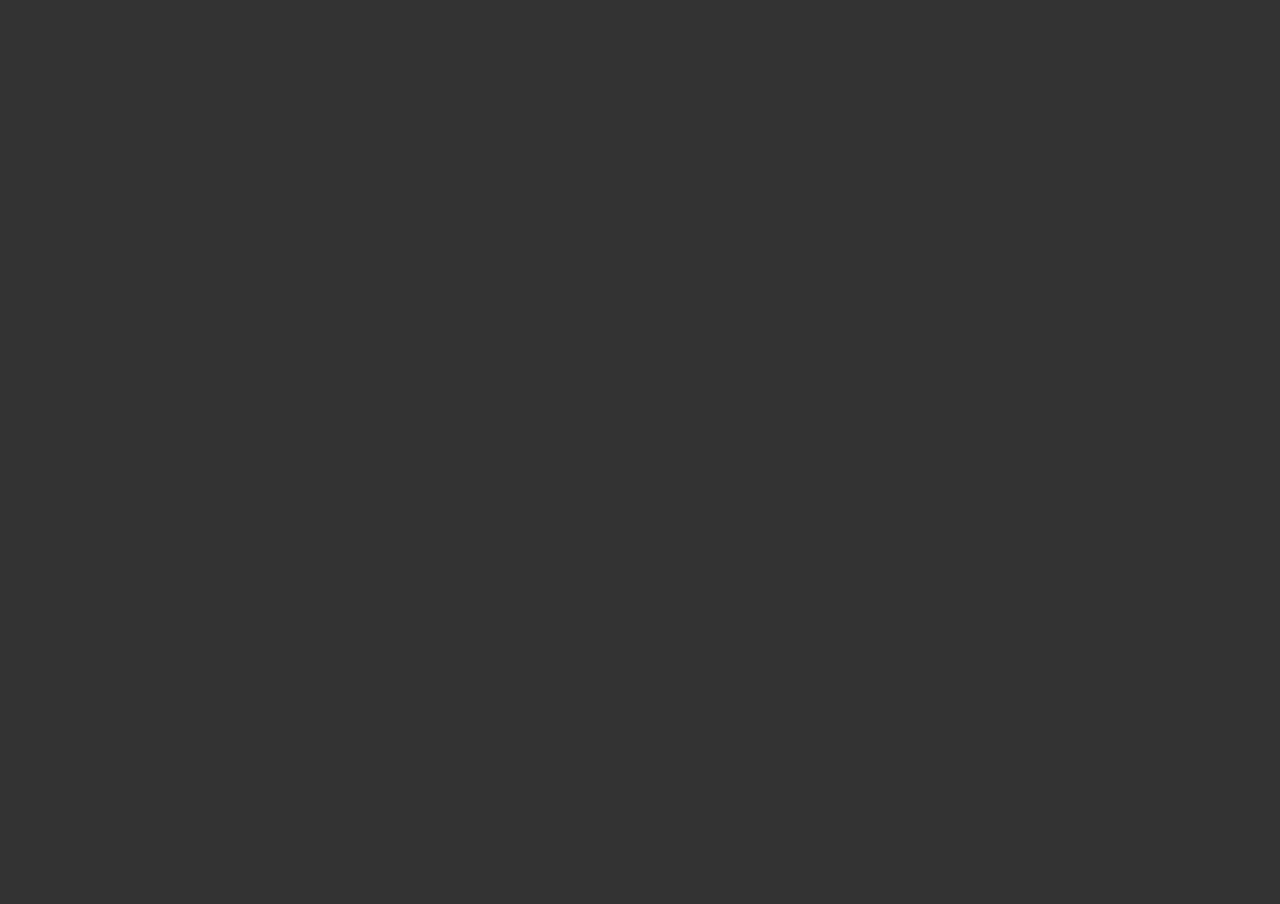
==== dash/iframe.html @ 295a063c "initial commit" ====
<!DOCTYPE html>
<html lang="en">
<head>
    <meta charset="UTF-8">
    <meta name="viewport" content="width=device-width, initial-scale=1.0">
    <title>VV1 Dashboard</title>
    <link rel="stylesheet" href="styles.css">
    <link rel="apple-touch-icon" sizes="180x180" href="/assets/favicon/apple-touch-icon.png">
    <link rel="icon" type="image/png" sizes="32x32" href="/assets/favicon/favicon-32x32.png">
    <link rel="icon" type="image/png" sizes="16x16" href="assets/favicon//favicon-16x16.png">
    <link rel="manifest" href="/assets/favicon/site.webmanifest">
       <style type="text/css">
            body, html
            {
                margin: 0; padding: 0; height: 100%; overflow: hidden;
            }

            #content
            {
                position:absolute; left: 0; right: 0; bottom: 0; top: 0px; 
            }
        </style>
</head>
<body>
    <iframe src="https://slater.dev/vv1/" width="100%" height="100%" frameBorder="0" title="VV1"></iframe> 
</body>
</html>
---- dash/styles.css ----
body {
    background-color: #333; /* Dark background for the entire page */
    color: #fff; /* Light text color for better visibility on dark background */
    font-family: Arial, sans-serif; /* Optional: setting a default font */
}

#photo-container {
    width: 80%;
    height: auto;
    margin: auto;
    display: flex;
    justify-content: center;
    padding: 20px 0; /* Added padding for better spacing */
}

#photo {
    max-width: 100%;
    height: auto;
}

.button-controls, .slider-controls {
    width: 90%;
    margin: 10px auto;  /* Centers the controls and adds spacing between them */
    display: flex;
    justify-content: center;
    align-items: center;
}

#photo-slider {
    flex-grow: 1; /* Allows the slider to expand and fill the space */
    margin: 0 10px; /* Adjust spacing around the slider */
}

button, select {
    padding: 10px 10px;
    margin: 10px 10px;
    font-size: 16px;
    background-color: #555; /* Darker background for buttons */
    color: #fff; /* Light text color for buttons */
    border: none; /* Remove default border */
    cursor: pointer; /* Pointer cursor on hover */
}

button:hover, select:hover {
    background-color: #777;
}

button:disabled, select:disabled {
    background-color: #444; /* Darker background for disabled buttons */
    color: #666; /* Greyed out text color for disabled buttons */
    cursor: not-allowed; /* Cursor indicates the button is not clickable */
}

select {
    margin: 0 5px;  /* Ensure some spacing around the dropdown */
}
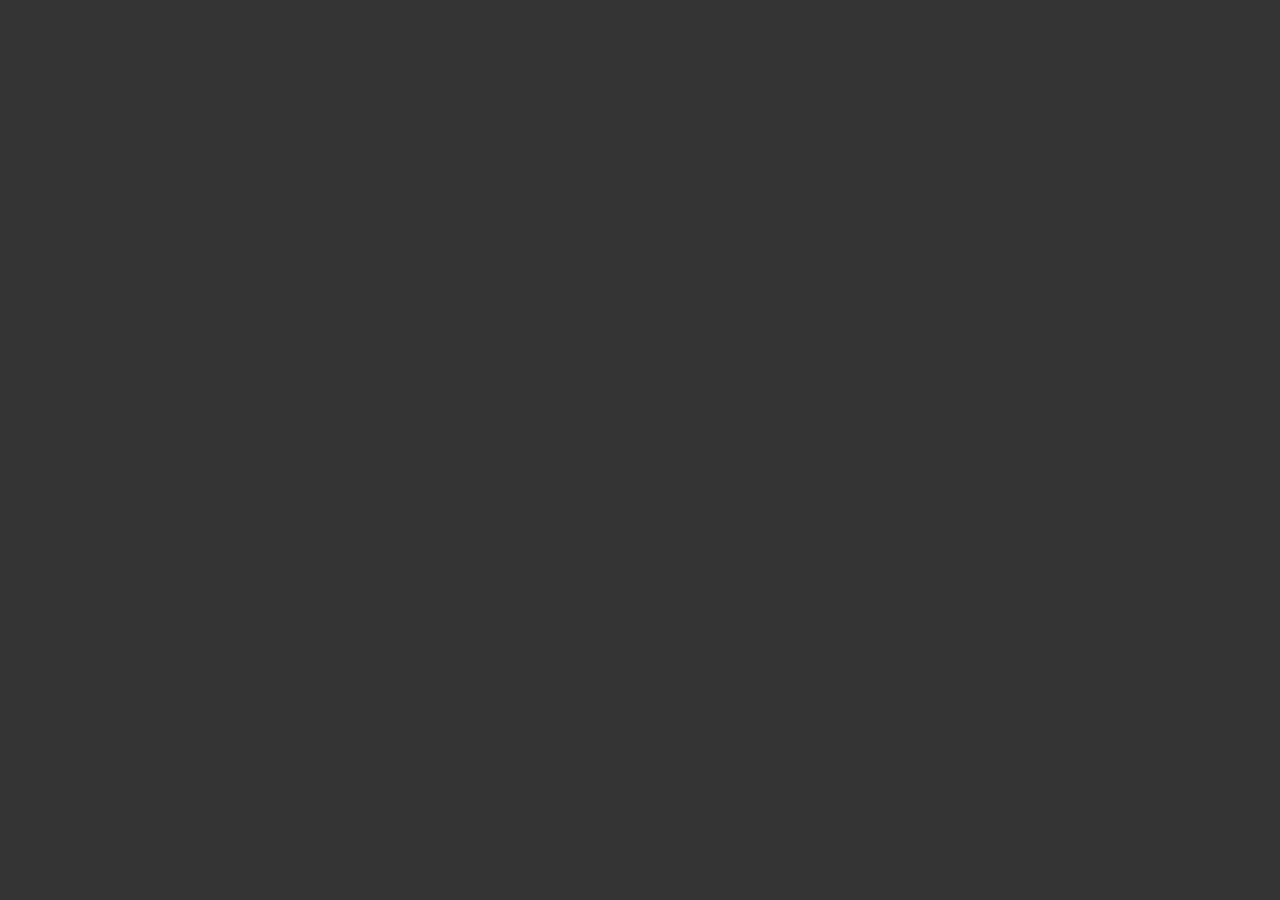
==== commit 8bce0189: "Make slider more responsive: Use Canvas and add a download queue" ====
--- a/dash/iframe.html
+++ b/dash/iframe.html
@@ -22,6 +22,7 @@
         </style>
 </head>
 <body>
-    <iframe src="https://slater.dev/vv1/" width="100%" height="100%" frameBorder="0" title="VV1"></iframe> 
+    <iframe src="https://slater.dev/vv1/" width="60%" height="800" frameBorder="0" title="VV1"></iframe> 
+    <!-- <iframe src="http://localhost:8000/" width="60%" height="800" frameBorder="0" title="VV1"></iframe>  -->
 </body>
 </html>
--- a/dash/styles.css
+++ b/dash/styles.css
@@ -5,7 +5,7 @@
 }
 
 #photo-container {
-    width: 80%;
+    width: 100%;
     height: auto;
     margin: auto;
     display: flex;
@@ -13,13 +13,13 @@
     padding: 20px 0; /* Added padding for better spacing */
 }
 
-#photo {
-    max-width: 100%;
+#photo-canvas {
+    width: 100%;
     height: auto;
 }
 
 .button-controls, .slider-controls {
-    width: 90%;
+    width: 100%;
     margin: 10px auto;  /* Centers the controls and adds spacing between them */
     display: flex;
     justify-content: center;
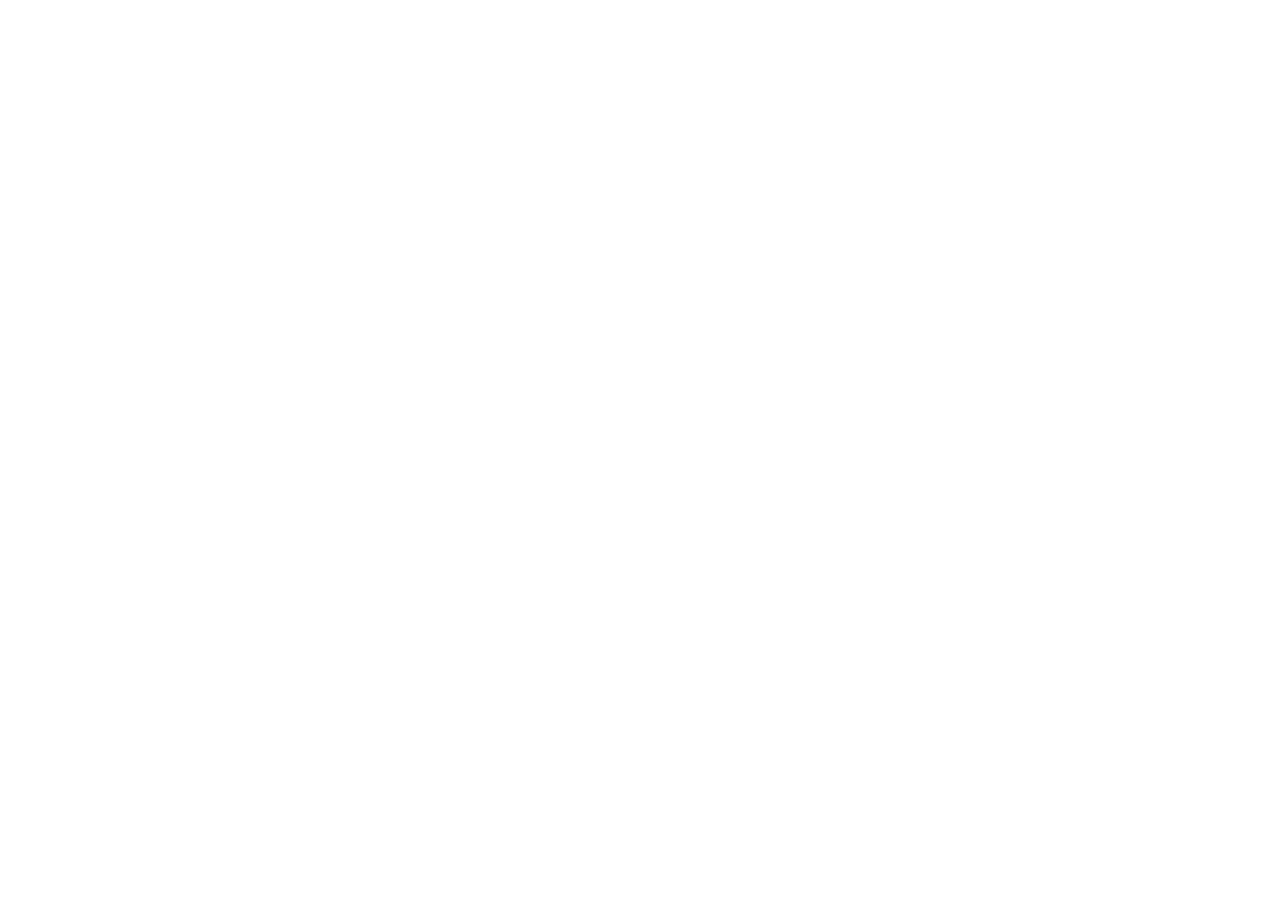
==== commit 193b8895: "Make styles work better on iknox site" ====
--- a/dash/iframe.html
+++ b/dash/iframe.html
@@ -22,7 +22,7 @@
         </style>
 </head>
 <body>
-    <iframe src="https://slater.dev/vv1/" width="60%" height="800" frameBorder="0" title="VV1"></iframe> 
-    <!-- <iframe src="http://localhost:8000/" width="60%" height="800" frameBorder="0" title="VV1"></iframe>  -->
+    <iframe src="https://slater.dev/vv1/" width="60%" height="625" frameBorder="0" title="VV1"></iframe> 
+    <!-- <iframe src="http://localhost:8000/" width="60%" height="625" frameBorder="0" title="VV1"></iframe>  -->
 </body>
 </html>
--- a/dash/styles.css
+++ b/dash/styles.css
@@ -1,6 +1,6 @@
 body {
-    background-color: #333; /* Dark background for the entire page */
-    color: #fff; /* Light text color for better visibility on dark background */
+    background-color: transparent; 
+    color: #000000;
     font-family: Arial, sans-serif; /* Optional: setting a default font */
 }
 
@@ -10,7 +10,6 @@
     margin: auto;
     display: flex;
     justify-content: center;
-    padding: 20px 0; /* Added padding for better spacing */
 }
 
 #photo-canvas {
